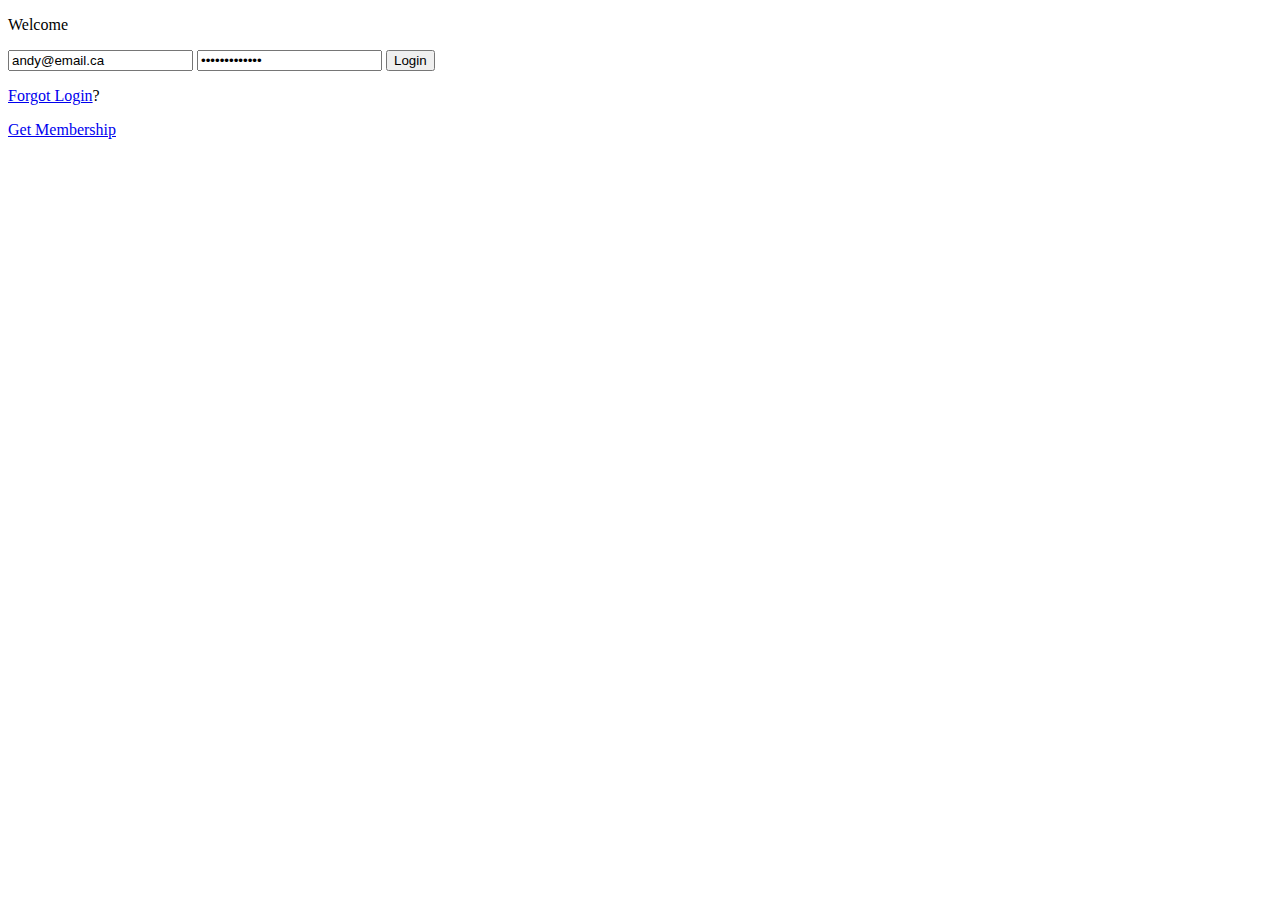
==== app/html/index.html @ 163146b9 "initial commit" ====
<!DOCTYPE html>
<html>
  <head>
    <title>Sessions &amp; DB</title>
    <meta charset="utf-8">
    <meta name="viewport" content="width=device-width, initial-scale=1.0">
    <link href="/img/favicon.ico" rel="icon" type="image/x-icon" />
    <link href="/css/style.css" rel="stylesheet"/>
  </head>
  <body>

    <div id="formPanel">
      <form id="loginForm">
        <p id="formTitle">Welcome</p>
        <input id="email" type="email" required="required" placeholder="Email" value="andy@email.ca"/>
        <input id="password" type="password" required="required" placeholder="Password" value="agoodpassword"/>
        <input type="button" value="Login" id="submit"/>
        <p><span id="serverMsg"></span></p>
        <p id="forgotP"><a href="#">Forgot Login</a>?</p>
        <p id="notMemberP"><a href="#">Get Membership</a></p>
        <p id="errorMsg">&nbsp;</p>
      </form>
    </div>

    <footer id="footer">
    </footer>

    <script src="js/client.js"></script>
    <script>
//      $(document).ready(function() {
//
//        $("#submit").click(function() {
//            $.ajax({
//                url: "/authenticate",
//                type: "POST",
//                dataType: "JSON",
//                data: { email: $("#email").val(), password: $("#password").val() },
//                success: function(data) {
//                    //console.log("Data returned from server: ", data);
//                    if(data['status'] == "success") {
//                        // redirect
//                        window.location.replace("/profile");
//                    } else {
//                        // show error message
//                        $("#errorMsg").html(data['msg']);
//                    }
//
//                },
//                error: function(jqXHR, textStatus, errorThrown) {
//                    $("body").text(jqXHR.statusText);
//                }
//            });
//
//        });
//
//      });

    </script>
</body>
</html>
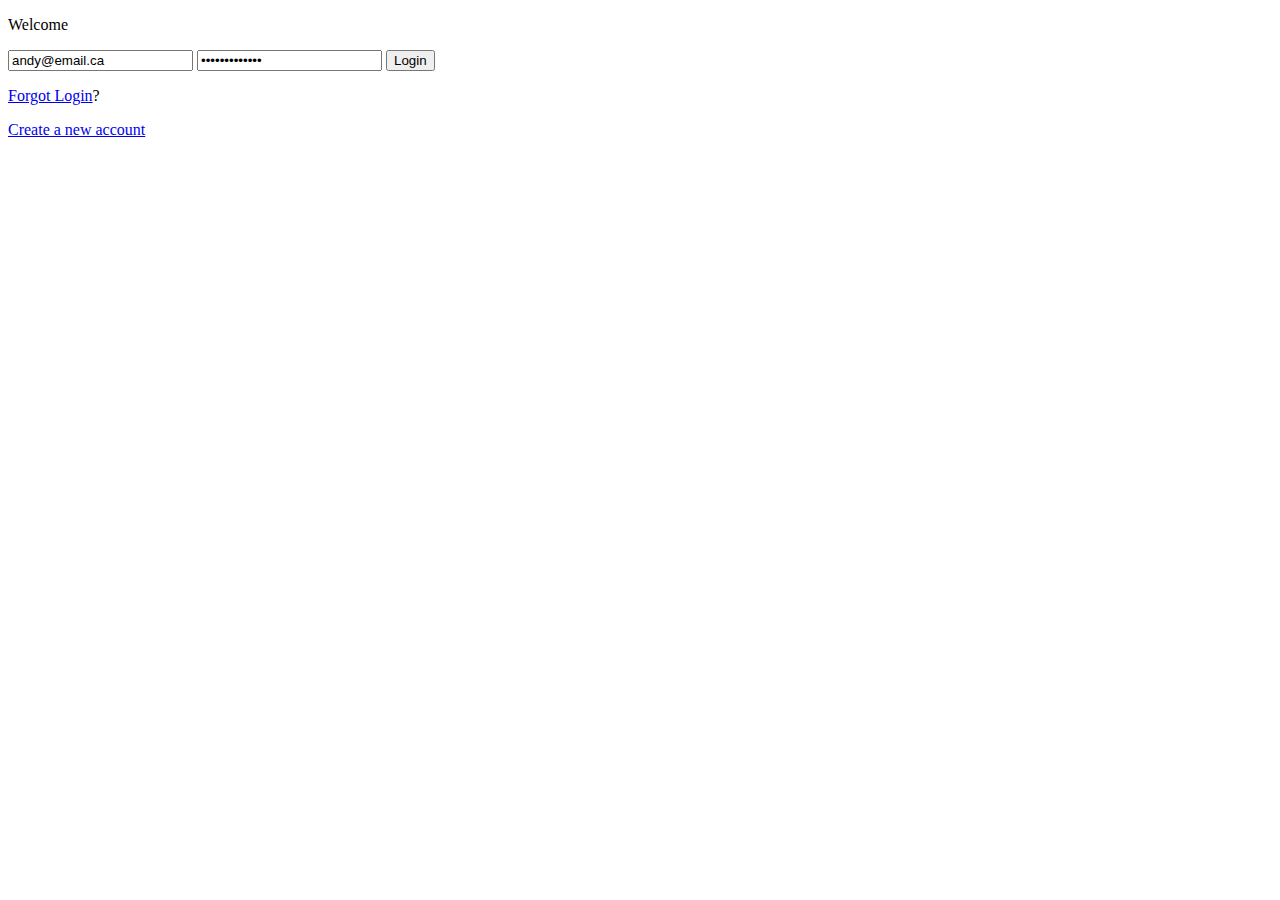
==== commit 3d45ac77: "add some sql query" ====
--- a/app/html/index.html
+++ b/app/html/index.html
@@ -1,60 +1,33 @@
 <!DOCTYPE html>
 <html>
-  <head>
-    <title>Sessions &amp; DB</title>
+
+<head>
+    <title>Dog picture collector</title>
     <meta charset="utf-8">
     <meta name="viewport" content="width=device-width, initial-scale=1.0">
-    <link href="/img/favicon.ico" rel="icon" type="image/x-icon" />
-    <link href="/css/style.css" rel="stylesheet"/>
-  </head>
-  <body>
+    <link href="/img/dogico.png" rel="icon" type="image/x-icon" />
+    <link href="/css/style.css" rel="stylesheet" />
+</head>
 
-    <div id="formPanel">
-      <form id="loginForm">
-        <p id="formTitle">Welcome</p>
-        <input id="email" type="email" required="required" placeholder="Email" value="andy@email.ca"/>
-        <input id="password" type="password" required="required" placeholder="Password" value="agoodpassword"/>
-        <input type="button" value="Login" id="submit"/>
-        <p><span id="serverMsg"></span></p>
-        <p id="forgotP"><a href="#">Forgot Login</a>?</p>
-        <p id="notMemberP"><a href="#">Get Membership</a></p>
-        <p id="errorMsg">&nbsp;</p>
-      </form>
-    </div>
+<body>
+    <div id="picture1"></div>
+    <div id="picture2"></div>
+    <div id="picture3"></div>
 
-    <footer id="footer">
-    </footer>
+    <div class="login-container">
+        <form id="loginForm">
+          <p class="largetext" id="formTitle">Welcome</p>
+          <input class="in-field" id="email" type="email" required="required" placeholder="Email" value="andy@email.ca"/>
+          <input class="in-field" id="password" type="password" required="required" placeholder="Password" value="agoodpassword"/>
+          <input class="btn" type="button" value="Login" id="submit"/>
+          <p><span id="serverMsg"></span></p>
+          <p id="forgor"><a href="#">Forgot Login</a>?</p>
+          <p id="newAcc"><a href="#">Create a new account</a></p>
+          <p id="errorMsg">&nbsp;</p>
+        </form>
+      </div>
 
-    <script src="js/client.js"></script>
-    <script>
-//      $(document).ready(function() {
-//
-//        $("#submit").click(function() {
-//            $.ajax({
-//                url: "/authenticate",
-//                type: "POST",
-//                dataType: "JSON",
-//                data: { email: $("#email").val(), password: $("#password").val() },
-//                success: function(data) {
-//                    //console.log("Data returned from server: ", data);
-//                    if(data['status'] == "success") {
-//                        // redirect
-//                        window.location.replace("/profile");
-//                    } else {
-//                        // show error message
-//                        $("#errorMsg").html(data['msg']);
-//                    }
-//
-//                },
-//                error: function(jqXHR, textStatus, errorThrown) {
-//                    $("body").text(jqXHR.statusText);
-//                }
-//            });
-//
-//        });
-//
-//      });
+</body>
 
-    </script>
-</body>
-</html>
+<script src="js/client.js"></script>
+</html>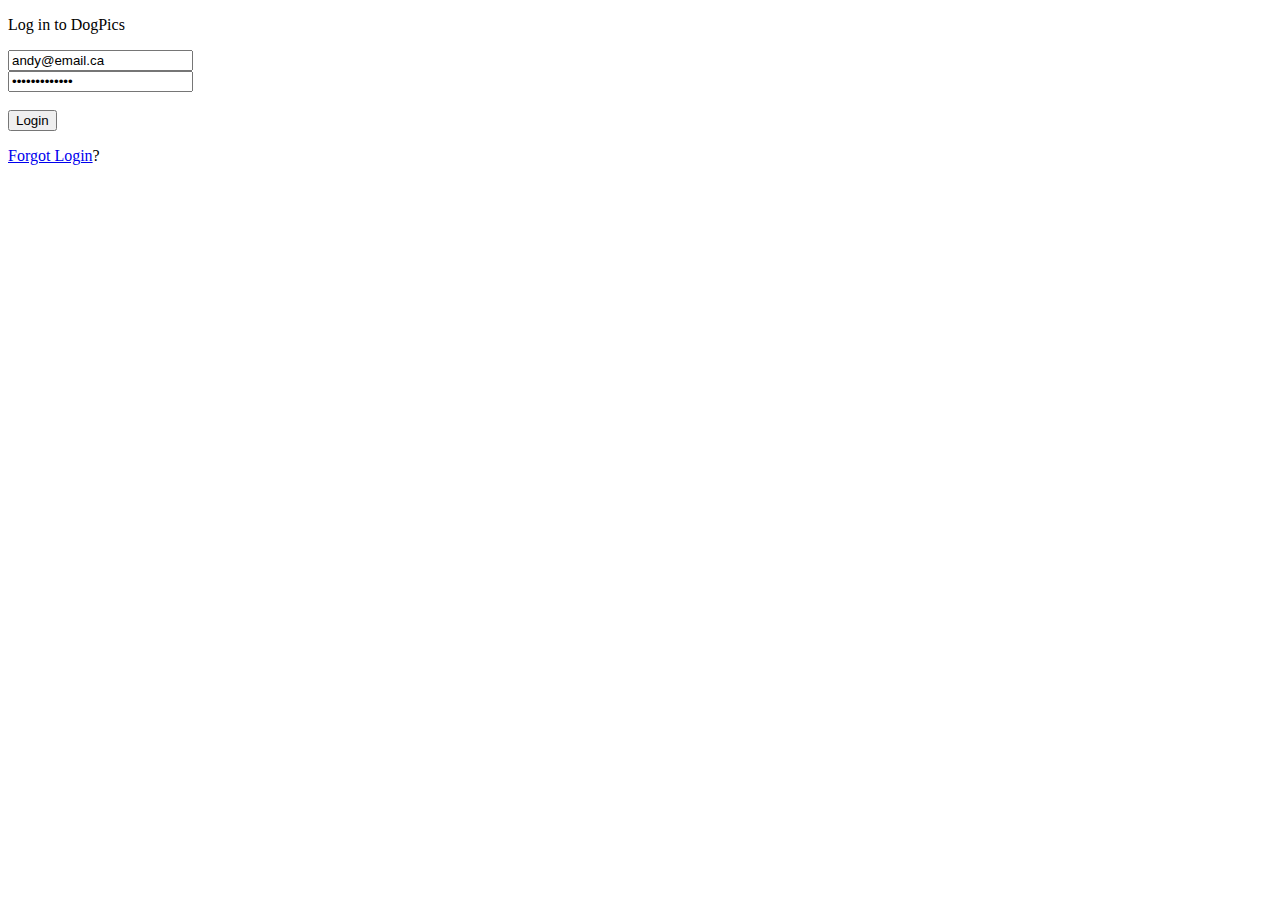
==== commit f179e739: "backend stuff done" ====
--- a/app/html/index.html
+++ b/app/html/index.html
@@ -2,7 +2,7 @@
 <html>
 
 <head>
-    <title>Dog picture collector</title>
+    <title>DogPics</title>
     <meta charset="utf-8">
     <meta name="viewport" content="width=device-width, initial-scale=1.0">
     <link href="/img/dogico.png" rel="icon" type="image/x-icon" />
@@ -11,18 +11,15 @@
 
 <body>
     <div id="picture1"></div>
-    <div id="picture2"></div>
-    <div id="picture3"></div>
 
     <div class="login-container">
         <form id="loginForm">
-          <p class="largetext" id="formTitle">Welcome</p>
-          <input class="in-field" id="email" type="email" required="required" placeholder="Email" value="andy@email.ca"/>
-          <input class="in-field" id="password" type="password" required="required" placeholder="Password" value="agoodpassword"/>
+          <p class="largetext" id="formTitle">Log in to DogPics</p>
+          <input class="in-field" id="email" type="email" required="required" placeholder="Email" value="andy@email.ca"/> <br>
+          <input class="in-field" id="password" type="password" required="required" placeholder="Password" value="agoodpassword"/><br><br>
           <input class="btn" type="button" value="Login" id="submit"/>
           <p><span id="serverMsg"></span></p>
           <p id="forgor"><a href="#">Forgot Login</a>?</p>
-          <p id="newAcc"><a href="#">Create a new account</a></p>
           <p id="errorMsg">&nbsp;</p>
         </form>
       </div>
